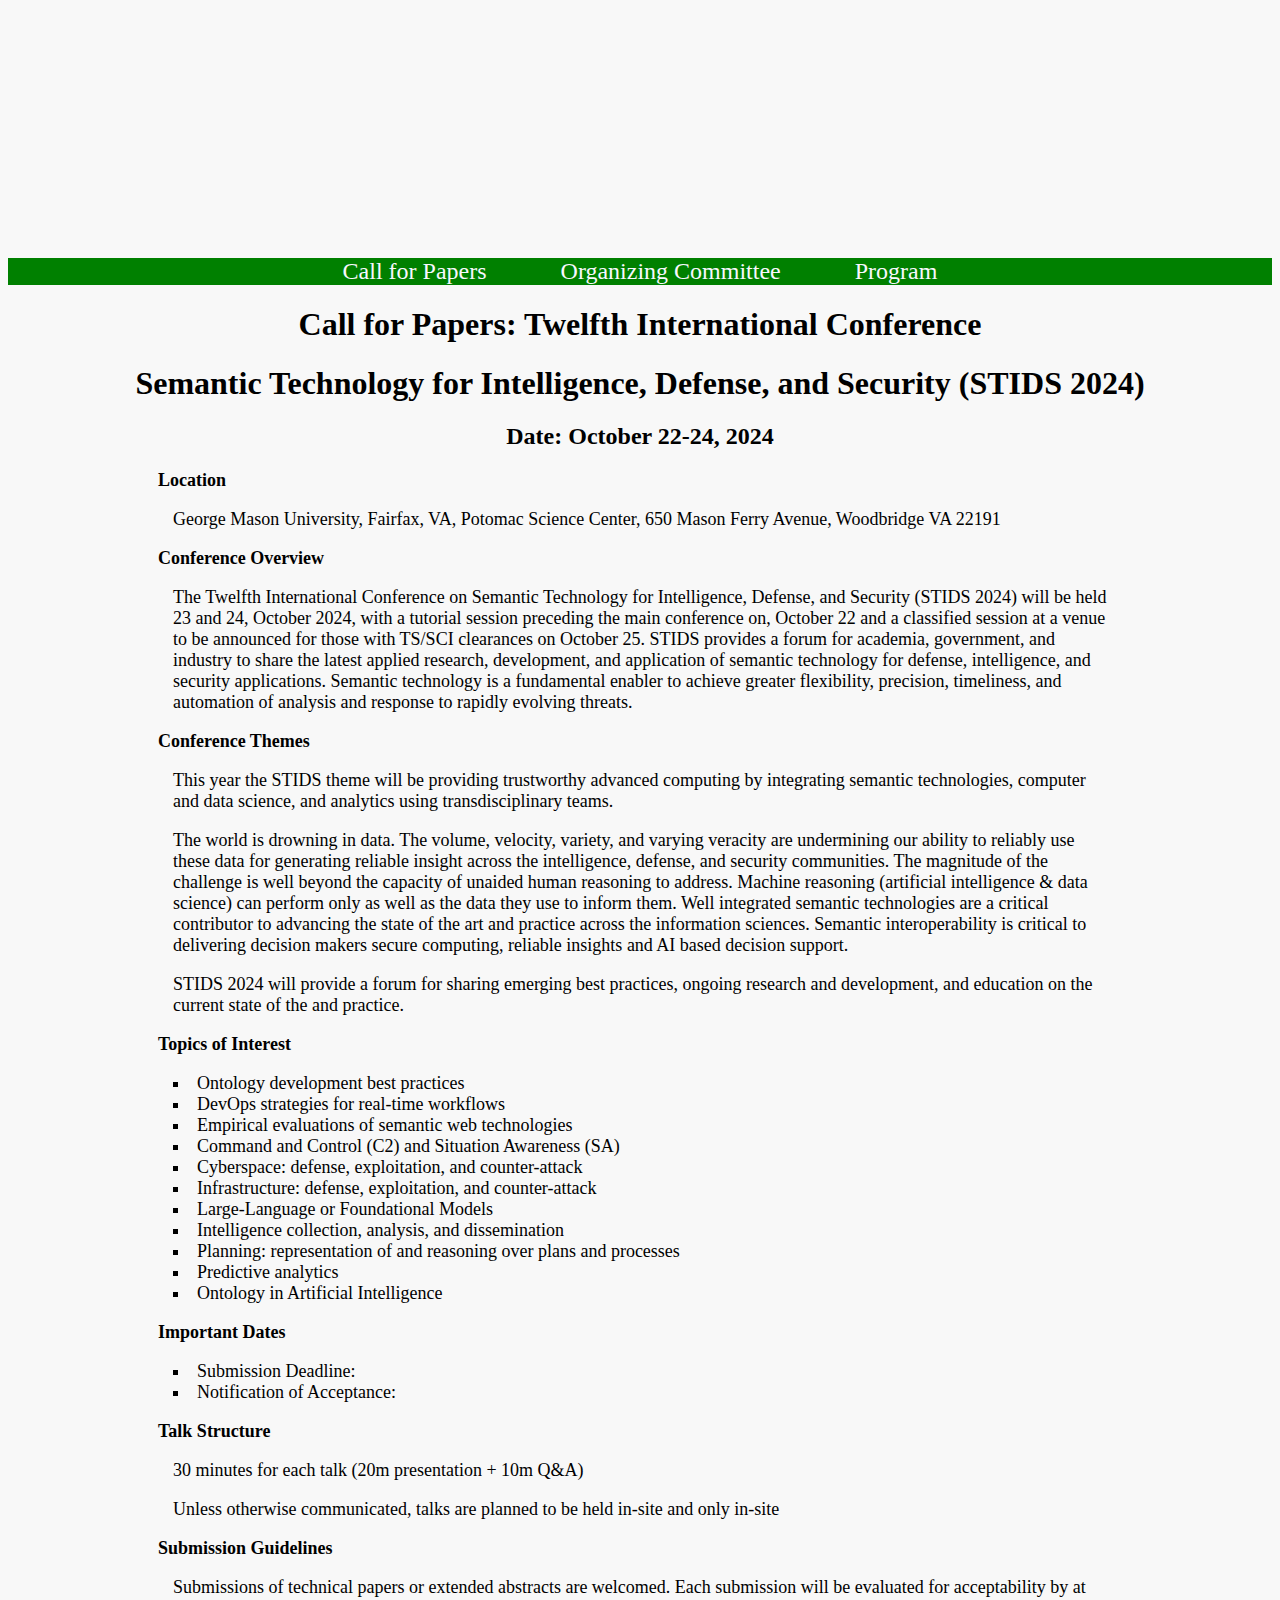
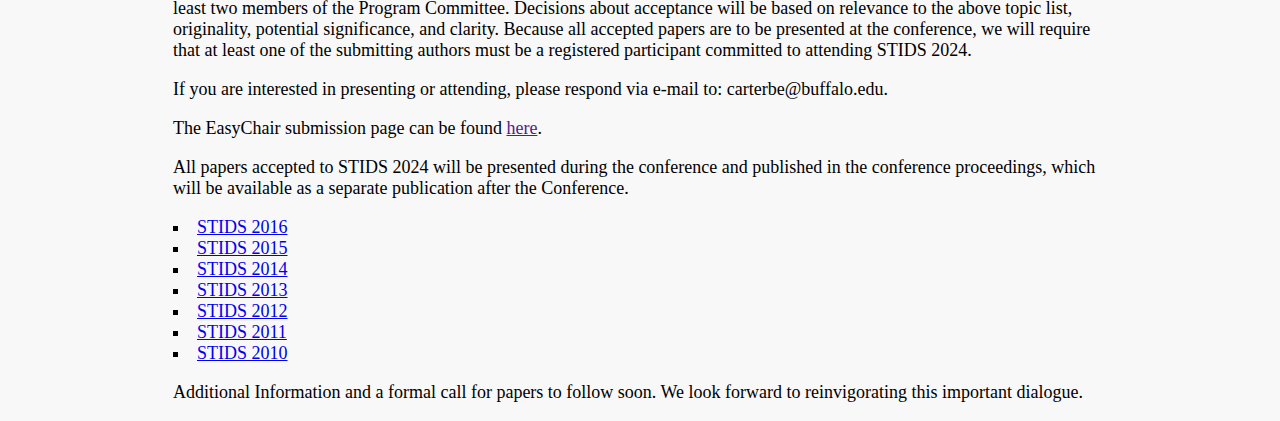
==== index.html @ 1e8efc29 "Update index.html" ====
<!DOCTYPE html>
<html>
<head>
    <title>Twelfth International Conference Semantic Technology for Intelligence, Defense, and Security (STIDS 2024)</title>
    <link rel="stylesheet" href="css.css" />
</head>
<body>
    <div class="image-container"></div> 
    <div class="navbar">
        <a href="index.html">Call for Papers</a>
        <a href="organization.html">Organizing Committee</a>
        <a href="program.html">Program</a>
    </div>
<div class="call-for-papers">
<h1>Call for Papers: Twelfth International Conference</h1>
<h1>Semantic Technology for Intelligence, Defense, and Security (STIDS 2024)</h1>
<h2>Date: October 22-24, 2024</h2>
</div>
<div class="location">
<h3>Location</h3>
    <p>George Mason University, Fairfax, VA, Potomac Science Center, 650 Mason Ferry Avenue, Woodbridge VA 22191</p>
</div>
<div class="work-shop-overview">
    <h3>Conference Overview</h3>
    <p>The Twelfth International Conference on Semantic Technology for Intelligence,
Defense, and Security (STIDS 2024) will be held 23 and 24, October 2024, with a
tutorial session preceding the main conference on, October 22 and a classified session
at a venue to be announced for those with TS/SCI clearances on October 25. STIDS
provides a forum for academia, government, and industry to share the latest applied
research, development, and application of semantic technology for defense,
intelligence, and security applications. Semantic technology is a fundamental enabler to
achieve greater flexibility, precision, timeliness, and automation of analysis and
response to rapidly evolving threats.</p>
    <h3>Conference Themes</h3>
    <p>This year the STIDS theme will be providing trustworthy advanced computing by
integrating semantic technologies, computer and data science, and analytics using
transdisciplinary teams.</p>
<p>The world is drowning in data. The volume, velocity, variety, and varying veracity are
undermining our ability to reliably use these data for generating reliable insight across
the intelligence, defense, and security communities. The magnitude of the challenge is
well beyond the capacity of unaided human reasoning to address. Machine reasoning
(artificial intelligence & data science) can perform only as well as the data they use to
inform them. Well integrated semantic technologies are a critical contributor to
advancing the state of the art and practice across the information sciences. Semantic
interoperability is critical to delivering decision makers secure computing, reliable
insights and AI based decision support.</p>
<p>STIDS 2024 will provide a forum for sharing emerging best practices, ongoing research
and development, and education on the current state of the and practice.</p>
</div>
<div class="topics-interest"> 
    <h3>Topics of Interest</h3>
    <ul>
        <li>Ontology development best practices</li>
        <li>DevOps strategies for real-time workflows</li>
        <li>Empirical evaluations of semantic web technologies</li>
        <li>Command and Control (C2) and Situation Awareness (SA)</li>
        <li>Cyberspace: defense, exploitation, and counter-attack</li>
        <li>Infrastructure: defense, exploitation, and counter-attack</li>
        <li>Large-Language or Foundational Models</li>
        <li>Intelligence collection, analysis, and dissemination</li>
        <li>Planning: representation of and reasoning over plans and processes</li>
        <li>Predictive analytics</li>
        <li>Ontology in Artificial Intelligence</li>
    </ul>
</div>
<div class="important-dates">
    <h3>Important Dates</h3>
    <ul>
        <li>Submission Deadline:</li>
        <li>Notification of Acceptance:</li>
    </ul>
</div>
<div class="talk-structure">
    <h3>Talk Structure</h3>
    <p>30 minutes for each talk (20m presentation + 10m Q&A)</p>
    <p>Unless otherwise communicated, talks are planned to be held in-site and only in-site</p>
</div>
<div class="submission-guidelines">
    <h3>Submission Guidelines</h3>
    <p>Submissions of technical papers or extended abstracts are welcomed. Each submission
will be evaluated for acceptability by at least two members of the Program Committee.
Decisions about acceptance will be based on relevance to the above topic list,
originality, potential significance, and clarity. Because all accepted papers are to be
presented at the conference, we will require that at least one of the submitting authors
must be a registered participant committed to attending STIDS 2024.</p>

<p>If you are interested in presenting or attending, please respond via e-mail to: carterbe@buffalo.edu.</p>
    <p>The EasyChair submission page can be found <a href="">here</a>.</p>
    <p>All papers accepted to STIDS 2024 will be presented during the conference and published in the conference proceedings, which will be available as a separate publication after the Conference.</p>
    <ul>
        <li> <a href="https://stids.c4i.gmu.edu/">STIDS 2016</a></li>
        <li> <a href="https://stids.c4i.gmu.edu/STIDS2015/index2015.php">STIDS 2015</a></li>
        <li> <a href="https://stids.c4i.gmu.edu/STIDS2014/index2014.php">STIDS 2014</a></li>
        <li> <a href="https://stids.c4i.gmu.edu/STIDS2013/index2013.php">STIDS 2013</a></li>
        <li> <a href="https://stids.c4i.gmu.edu/STIDS2012/index2012.php">STIDS 2012</a></li>
        <li> <a href="https://stids.c4i.gmu.edu/STIDS2011/index2011.php">STIDS 2011</a></li>
        <li> <a href="https://stids.c4i.gmu.edu/STIDS2010/index2010.php">STIDS 2010</a></li>
    </ul>
    </p>
</div>
    <p>Additional Information and a formal call for papers to follow soon. We look forward to reinvigorating this important dialogue.</p>
</body>
</html>
---- css.css ----
body {
    background-color: #f8f8f8; 
    font-family: 'Garamond', serif;
}
.header {
    text-align: center;
    padding: 10px ;
    margin: 10px;
    z-index: 99;
    position: sticky;
    top: 0;
}
.image-container {
    width: 100%;
    height: 250px;
    background: url('https://github.com/CarterBeauBenson/STIDS/blob/main/image/header.png?raw=true') no-repeat center center;
    background-size: cover;
    position: relative; 
    z-index: 1; 
}
.organizer img {
        width: 200px;
        height: 200px;
        border-radius: 50%;
        display: block;
        margin-left: auto;
        margin-right: auto;
}
.main-content {
    position: relative;
    z-index: 2; 
    background-color: white; 
}
.navbar {
    text-align: center;
    background-color: #008000; 
}
.navbar a {
    margin: 0 15px;
    padding: 20px;
    
    text-decoration: none;
    color: #F8F8FF;
    font-size: 24px; 
}
p, ul {
    font-size: 18px; 
    padding: 0 165px;
}
li {
    padding: 0px ;
}
h1, h2 {
    text-align: center; 
}
h3 {
    font-size: 18px; 
    padding: 0 150px;   
}
ul {
    list-style-type: square; 
    list-style-position: inside ;
}
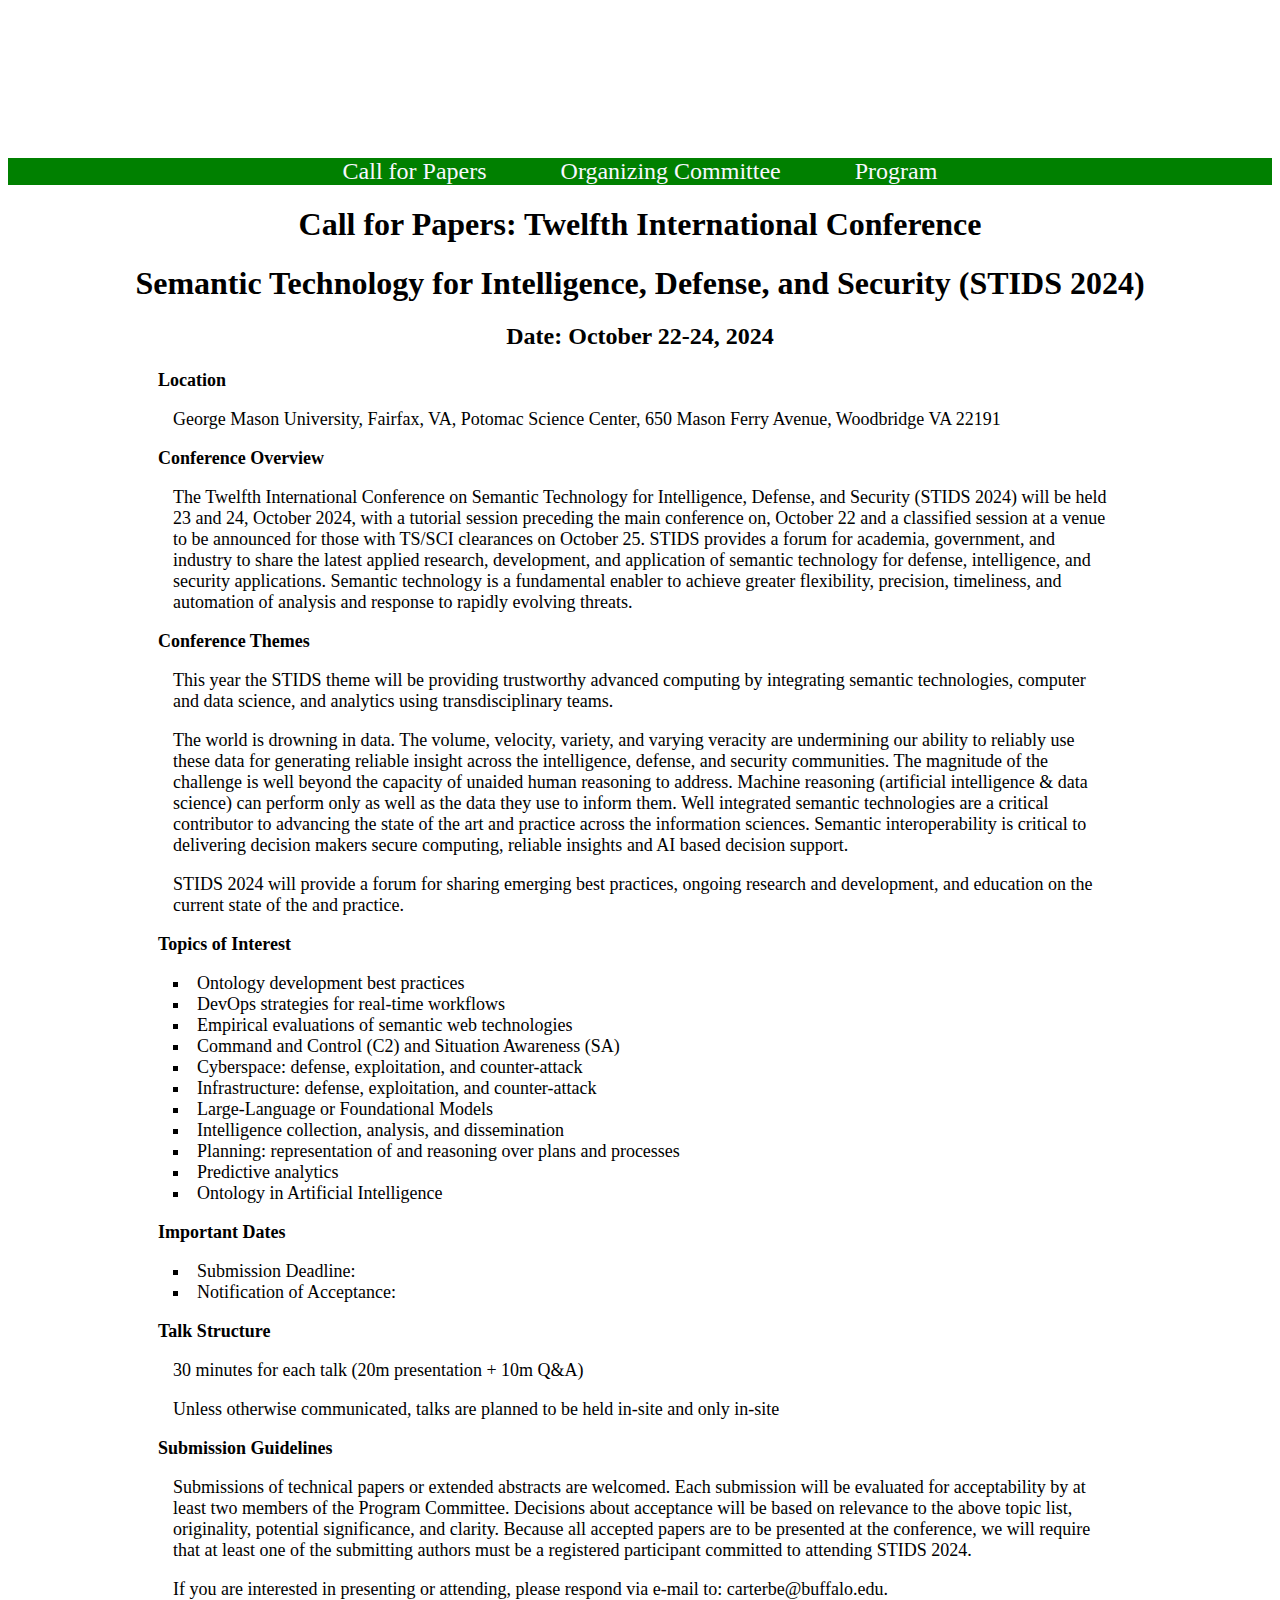
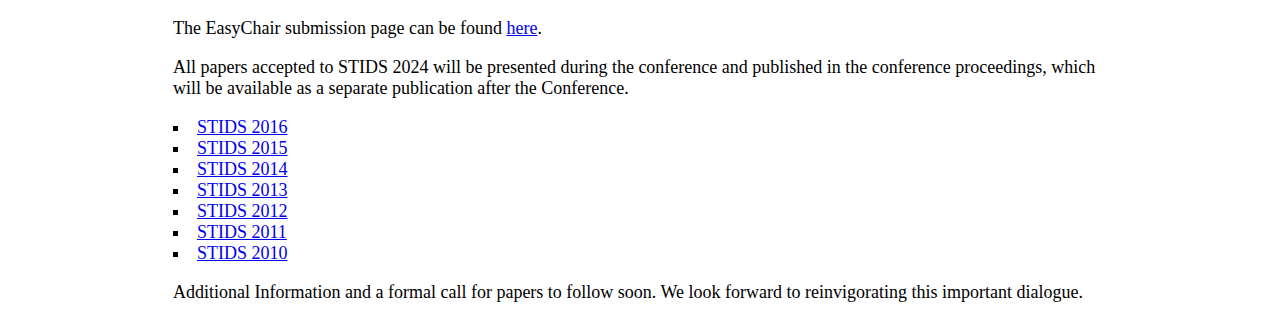
==== commit 66d94dd1: "Update index.html" ====
--- a/index.html
+++ b/index.html
@@ -85,7 +85,7 @@
 must be a registered participant committed to attending STIDS 2024.</p>
 
 <p>If you are interested in presenting or attending, please respond via e-mail to: carterbe@buffalo.edu.</p>
-    <p>The EasyChair submission page can be found <a href="">here</a>.</p>
+    <p>The EasyChair submission page can be found <a href="https://easychair.org/conferences/submission_new?a=32344226#{fr:JIcXS8HKUQtk}">here</a>.</p>
     <p>All papers accepted to STIDS 2024 will be presented during the conference and published in the conference proceedings, which will be available as a separate publication after the Conference.</p>
     <ul>
         <li> <a href="https://stids.c4i.gmu.edu/">STIDS 2016</a></li>
--- a/css.css
+++ b/css.css
@@ -1,5 +1,5 @@
 body {
-    background-color: #f8f8f8; 
+    background-color: #FFFFFF; 
     font-family: 'Garamond', serif;
 }
 .header {
@@ -12,9 +12,9 @@
 }
 .image-container {
     width: 100%;
-    height: 250px;
+    height: 150px;
     background: url('https://github.com/CarterBeauBenson/STIDS/blob/main/image/header.png?raw=true') no-repeat center center;
-    background-size: cover;
+    background-size: contain; /* Updated this line */
     position: relative; 
     z-index: 1; 
 }
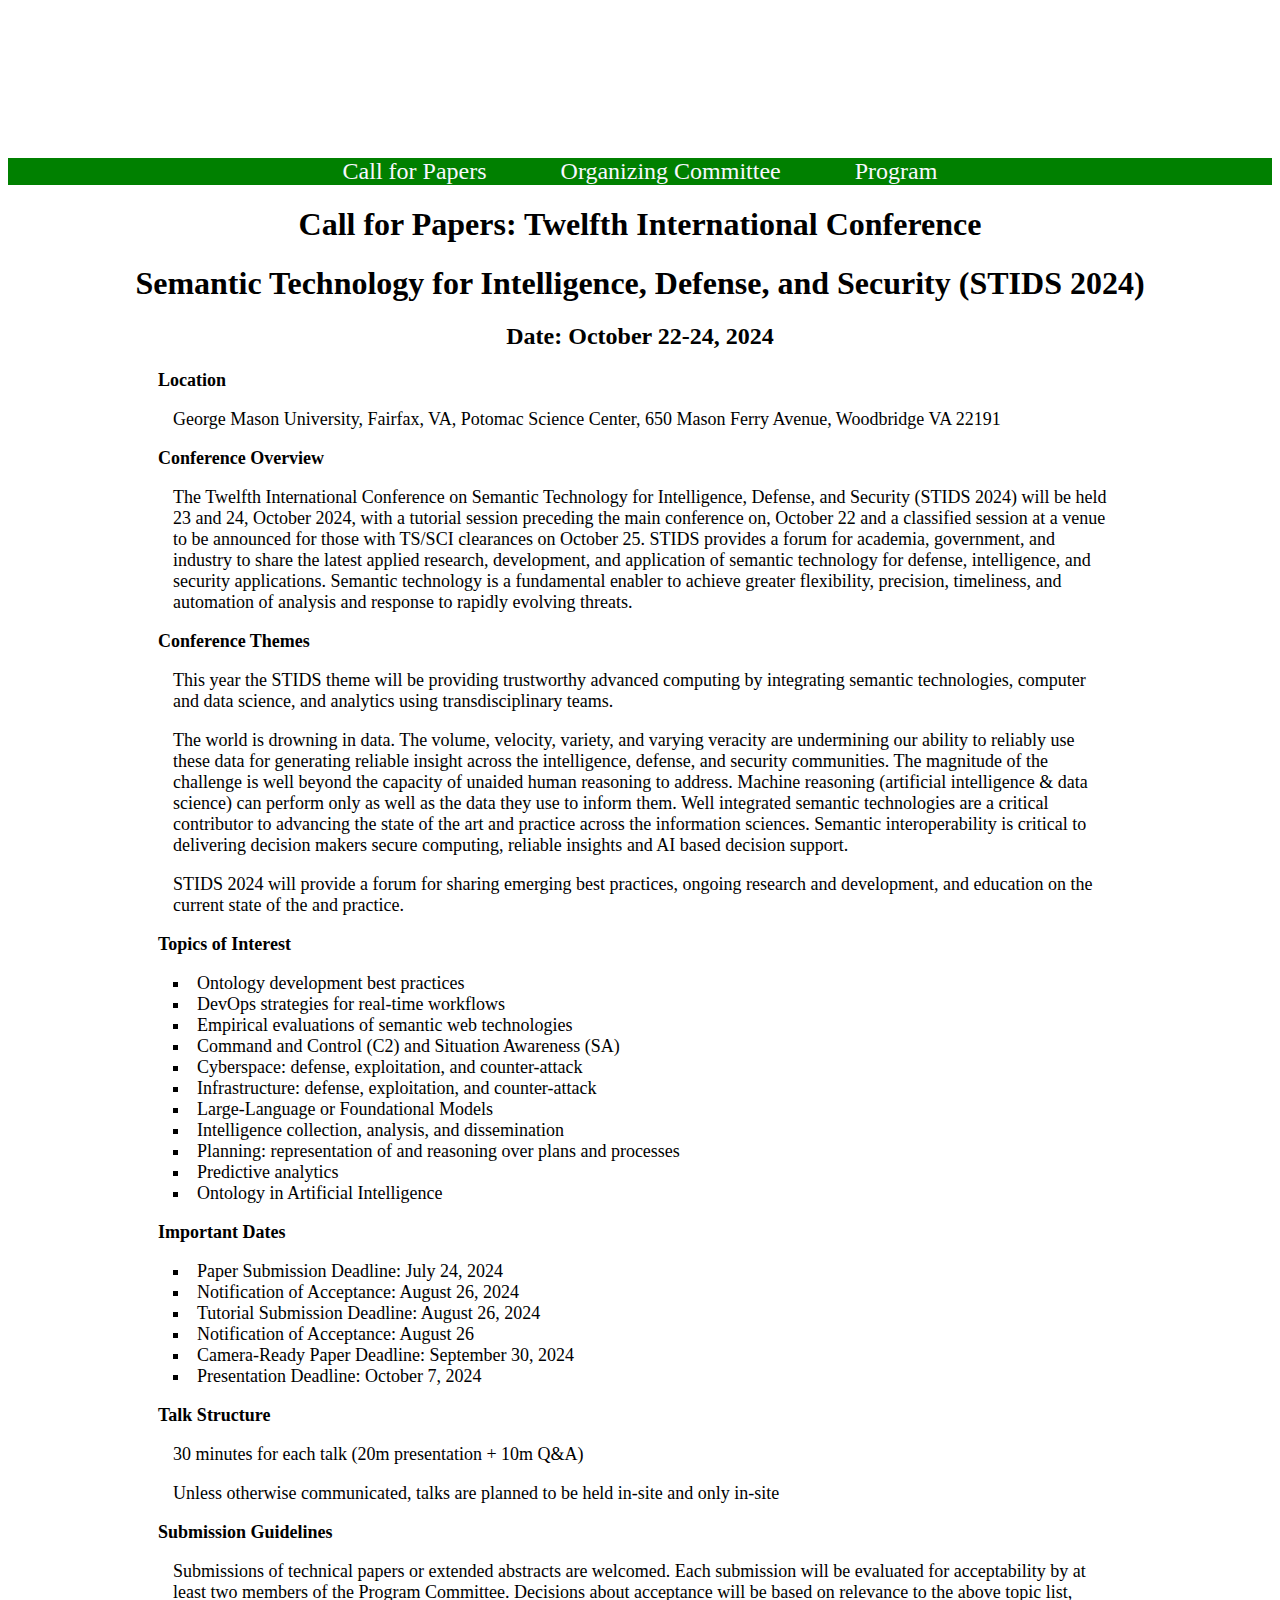
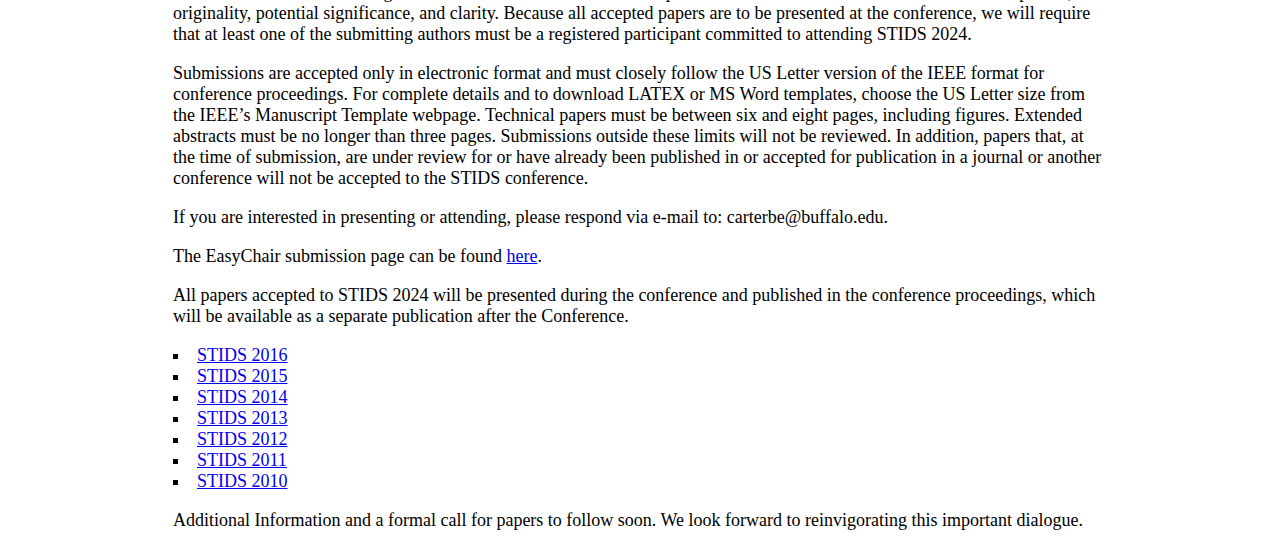
==== commit eaebf138: "Update index.html" ====
--- a/index.html
+++ b/index.html
@@ -66,8 +66,12 @@
 <div class="important-dates">
     <h3>Important Dates</h3>
     <ul>
-        <li>Submission Deadline:</li>
-        <li>Notification of Acceptance:</li>
+        <li>Paper Submission Deadline: July 24, 2024</li>
+        <li>Notification of Acceptance: August 26, 2024</li>
+        <li>Tutorial Submission Deadline: August 26, 2024</li>
+        <li>Notification of Acceptance: August 26</li>
+        <li>Camera-Ready Paper Deadline: September 30, 2024</li>
+        <li>Presentation Deadline: October 7, 2024</li>
     </ul>
 </div>
 <div class="talk-structure">
@@ -83,6 +87,8 @@
 originality, potential significance, and clarity. Because all accepted papers are to be
 presented at the conference, we will require that at least one of the submitting authors
 must be a registered participant committed to attending STIDS 2024.</p>
+
+<p>Submissions are accepted only in electronic format and must closely follow the US Letter version of the IEEE format for conference proceedings. For complete details and to download LATEX or MS Word templates, choose the US Letter size from the IEEE’s Manuscript Template webpage. Technical papers must be between six and eight pages, including figures. Extended abstracts must be no longer than three pages. Submissions outside these limits will not be reviewed. In addition, papers that, at the time of submission, are under review for or have already been published in or accepted for publication in a journal or another conference will not be accepted to the STIDS conference.</p>
 
 <p>If you are interested in presenting or attending, please respond via e-mail to: carterbe@buffalo.edu.</p>
     <p>The EasyChair submission page can be found <a href="https://easychair.org/conferences/submission_new?a=32344226#{fr:JIcXS8HKUQtk}">here</a>.</p>
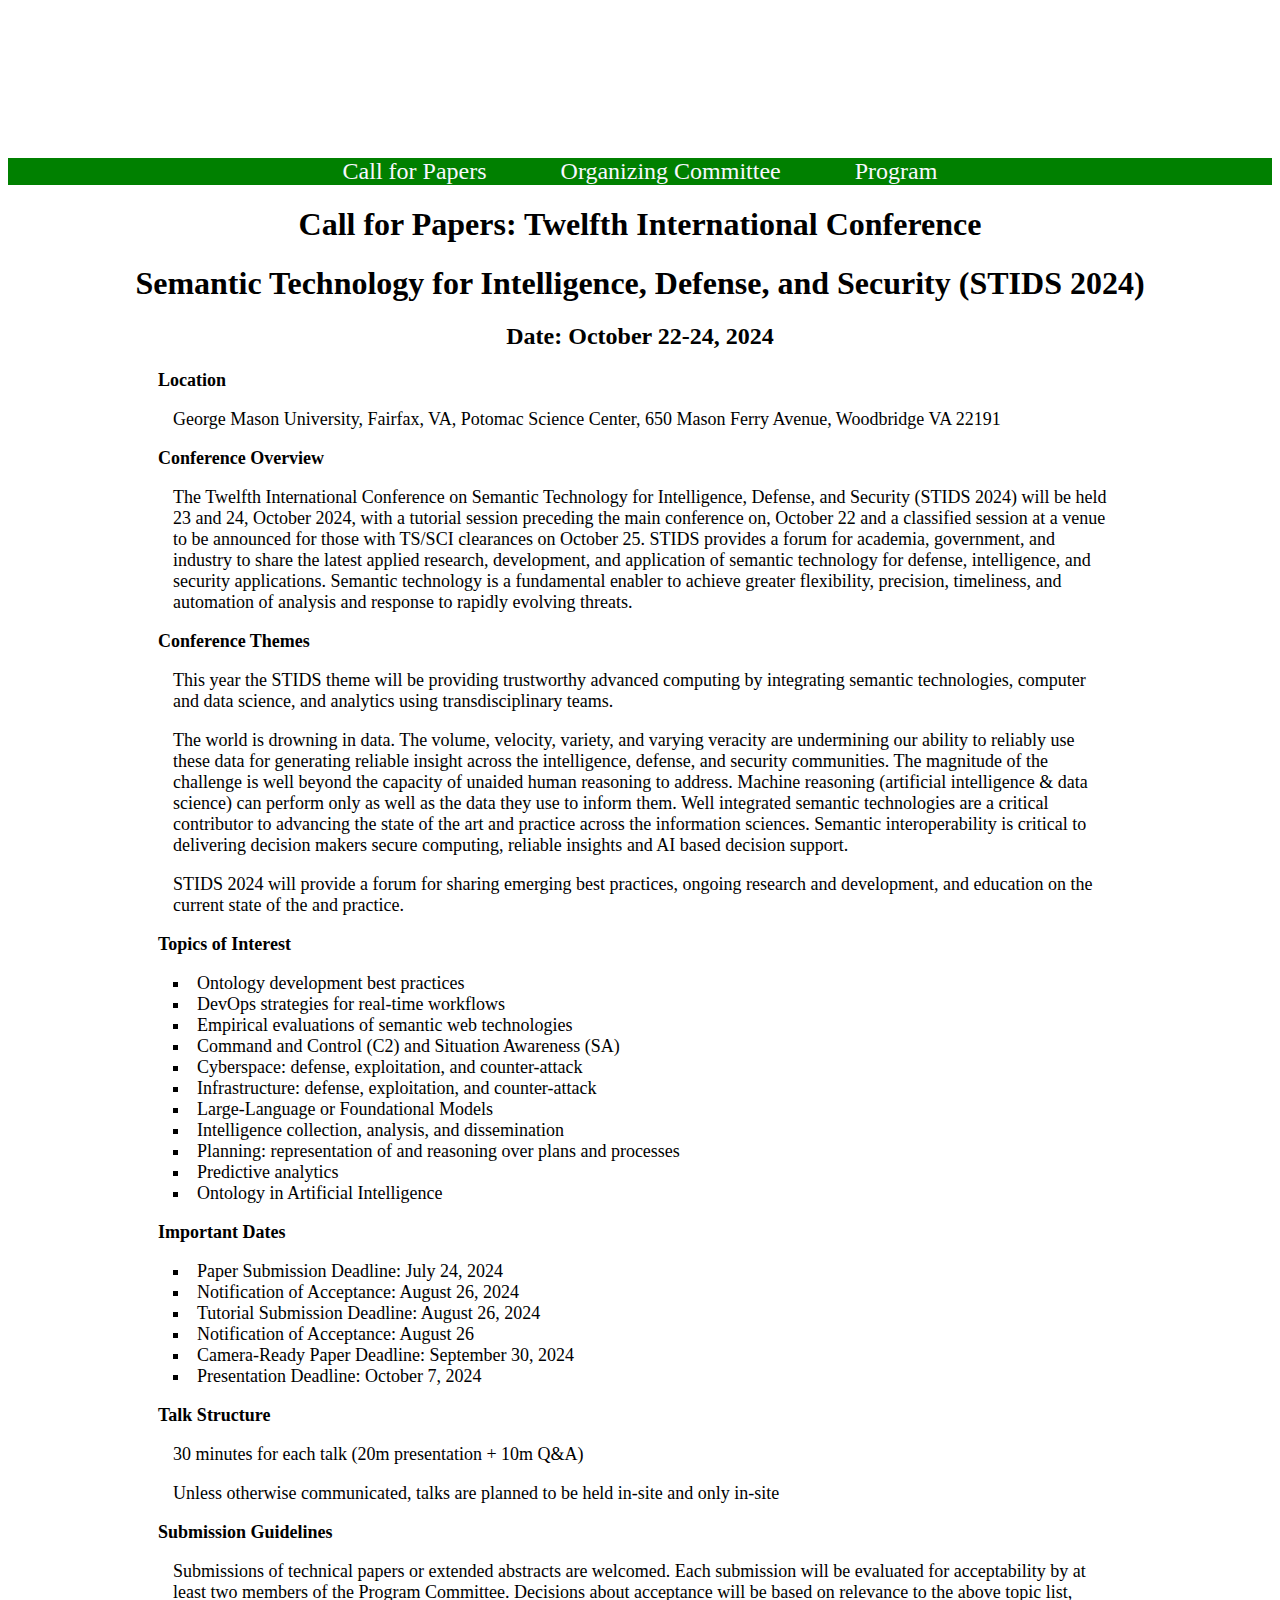
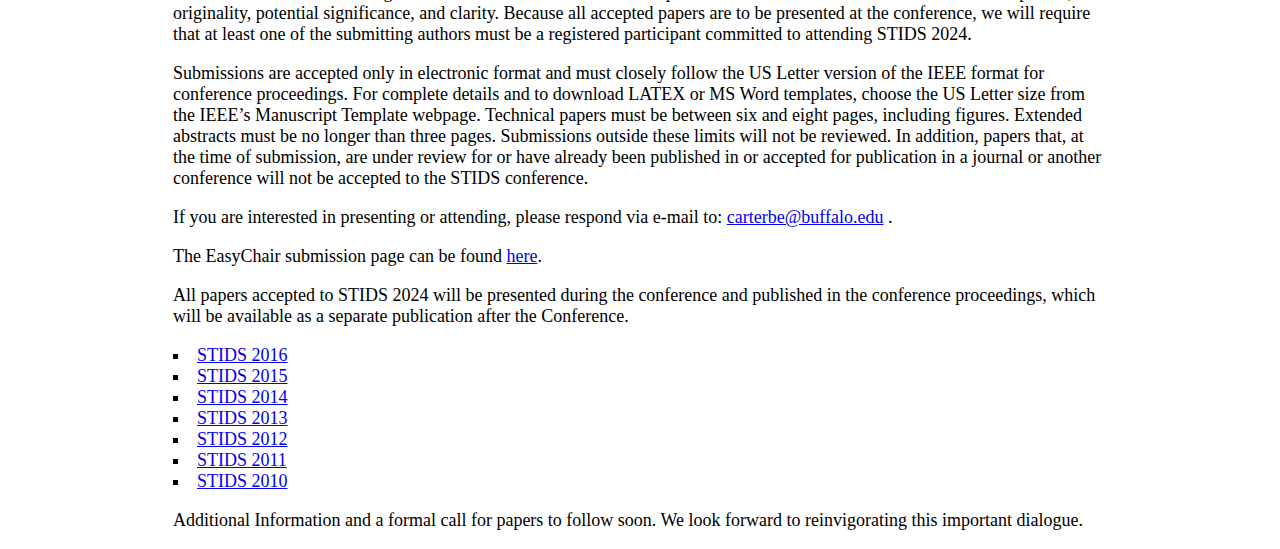
==== commit fd891d84: "Update index.html" ====
--- a/index.html
+++ b/index.html
@@ -90,7 +90,8 @@
 
 <p>Submissions are accepted only in electronic format and must closely follow the US Letter version of the IEEE format for conference proceedings. For complete details and to download LATEX or MS Word templates, choose the US Letter size from the IEEE’s Manuscript Template webpage. Technical papers must be between six and eight pages, including figures. Extended abstracts must be no longer than three pages. Submissions outside these limits will not be reviewed. In addition, papers that, at the time of submission, are under review for or have already been published in or accepted for publication in a journal or another conference will not be accepted to the STIDS conference.</p>
 
-<p>If you are interested in presenting or attending, please respond via e-mail to: carterbe@buffalo.edu.</p>
+<p>If you are interested in presenting or attending, please respond via e-mail to: <a href="mailto:carterbe@buffalo.edu">carterbe@buffalo.edu</a>
+.</p>
     <p>The EasyChair submission page can be found <a href="https://easychair.org/conferences/submission_new?a=32344226#{fr:JIcXS8HKUQtk}">here</a>.</p>
     <p>All papers accepted to STIDS 2024 will be presented during the conference and published in the conference proceedings, which will be available as a separate publication after the Conference.</p>
     <ul>
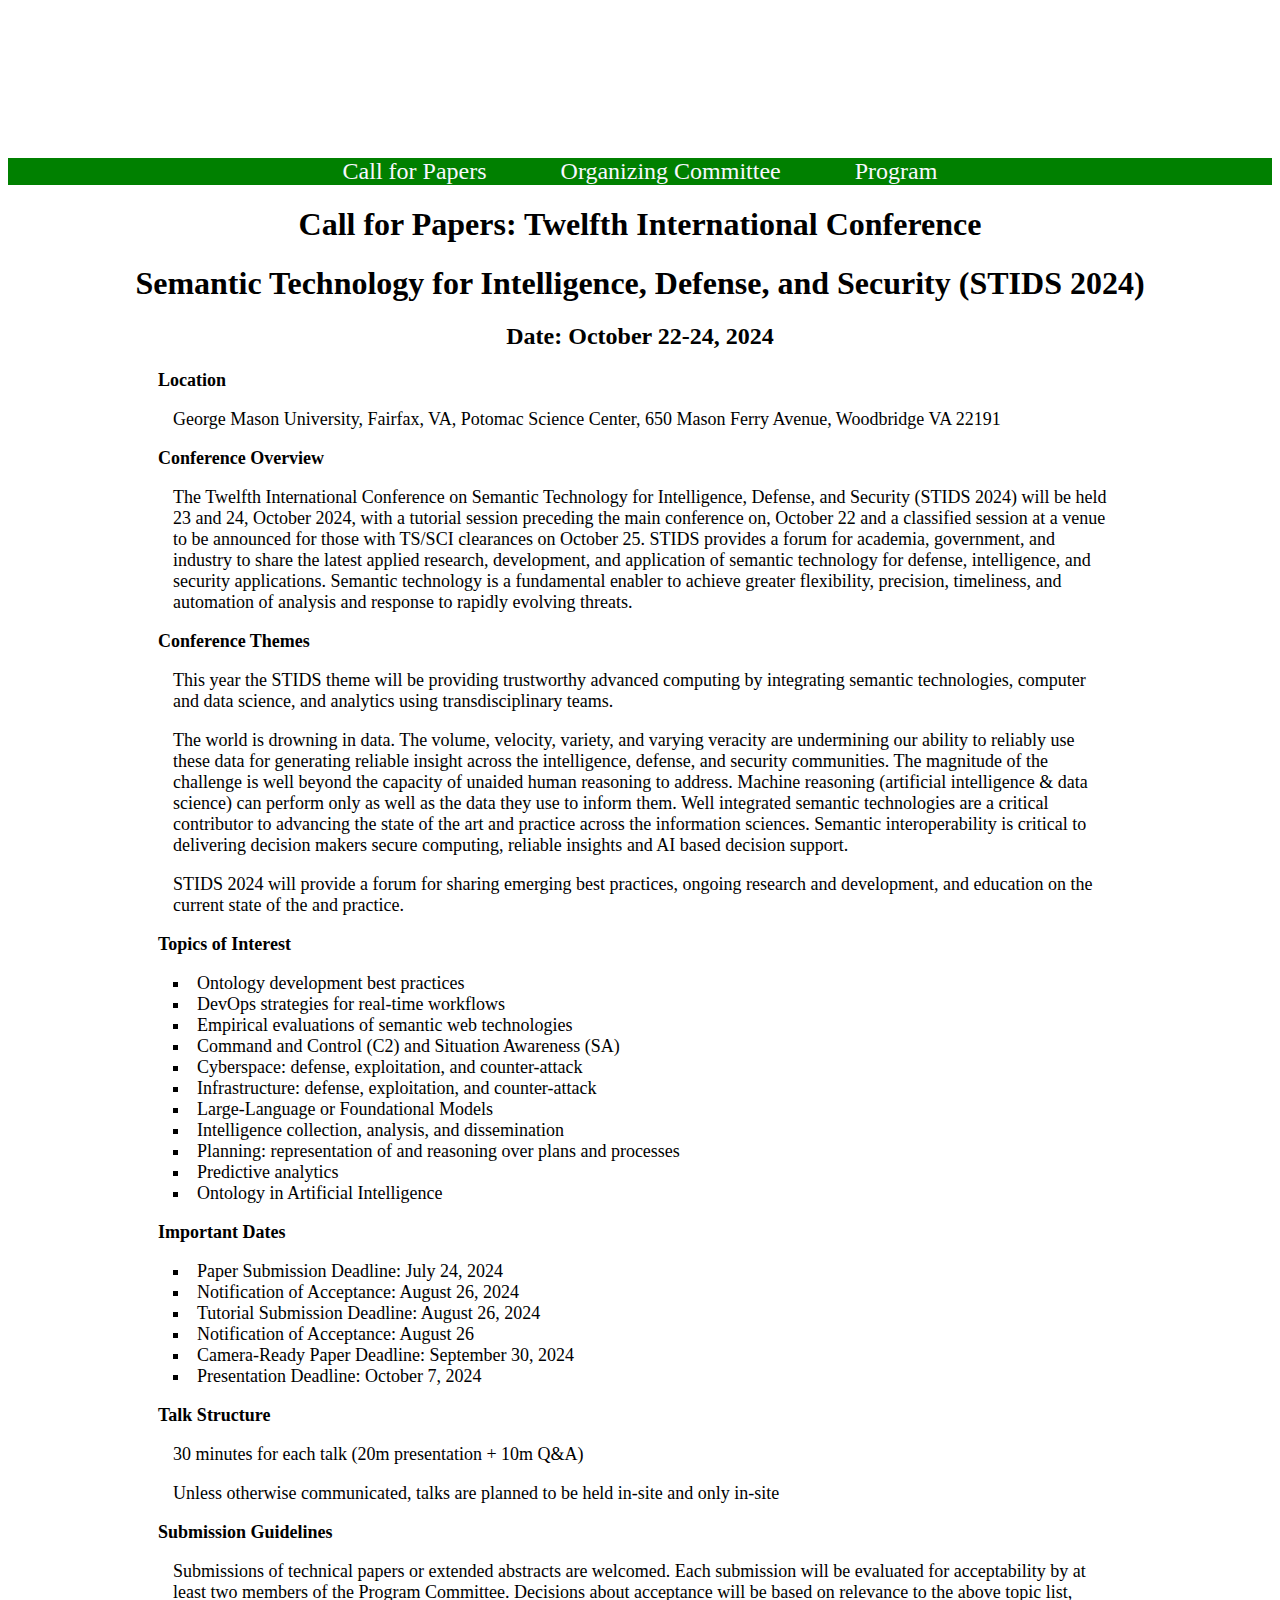
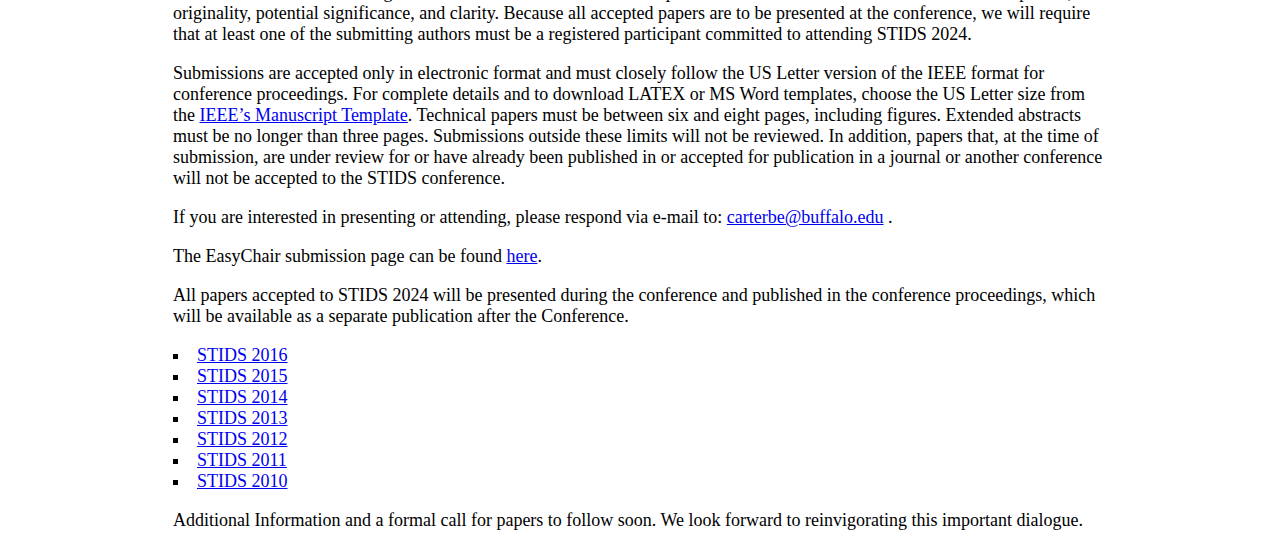
==== commit 69d9eff5: "Update index.html" ====
--- a/index.html
+++ b/index.html
@@ -22,30 +22,13 @@
 </div>
 <div class="work-shop-overview">
     <h3>Conference Overview</h3>
-    <p>The Twelfth International Conference on Semantic Technology for Intelligence,
-Defense, and Security (STIDS 2024) will be held 23 and 24, October 2024, with a
-tutorial session preceding the main conference on, October 22 and a classified session
-at a venue to be announced for those with TS/SCI clearances on October 25. STIDS
-provides a forum for academia, government, and industry to share the latest applied
-research, development, and application of semantic technology for defense,
-intelligence, and security applications. Semantic technology is a fundamental enabler to
-achieve greater flexibility, precision, timeliness, and automation of analysis and
-response to rapidly evolving threats.</p>
+    <p>The Twelfth International Conference on Semantic Technology for Intelligence, Defense, and Security (STIDS 2024) will be held 23 and 24, October 2024, with a tutorial session preceding the main conference on, October 22 and a classified session at a venue to be announced for those with TS/SCI clearances on October 25. STIDS provides a forum for academia, government, and industry to share the latest applied research, development, and application of semantic technology for defense, intelligence, and security applications. Semantic technology is a fundamental enabler to achieve greater flexibility, precision, timeliness, and automation of analysis and response to rapidly evolving threats.</p>
     <h3>Conference Themes</h3>
     <p>This year the STIDS theme will be providing trustworthy advanced computing by
 integrating semantic technologies, computer and data science, and analytics using
 transdisciplinary teams.</p>
-<p>The world is drowning in data. The volume, velocity, variety, and varying veracity are
-undermining our ability to reliably use these data for generating reliable insight across
-the intelligence, defense, and security communities. The magnitude of the challenge is
-well beyond the capacity of unaided human reasoning to address. Machine reasoning
-(artificial intelligence & data science) can perform only as well as the data they use to
-inform them. Well integrated semantic technologies are a critical contributor to
-advancing the state of the art and practice across the information sciences. Semantic
-interoperability is critical to delivering decision makers secure computing, reliable
-insights and AI based decision support.</p>
-<p>STIDS 2024 will provide a forum for sharing emerging best practices, ongoing research
-and development, and education on the current state of the and practice.</p>
+<p>The world is drowning in data. The volume, velocity, variety, and varying veracity are undermining our ability to reliably use these data for generating reliable insight across the intelligence, defense, and security communities. The magnitude of the challenge is well beyond the capacity of unaided human reasoning to address. Machine reasoning (artificial intelligence & data science) can perform only as well as the data they use to inform them. Well integrated semantic technologies are a critical contributor to advancing the state of the art and practice across the information sciences. Semantic interoperability is critical to delivering decision makers secure computing, reliable insights and AI based decision support.</p>
+<p>STIDS 2024 will provide a forum for sharing emerging best practices, ongoing research and development, and education on the current state of the and practice.</p>
 </div>
 <div class="topics-interest"> 
     <h3>Topics of Interest</h3>
@@ -81,14 +64,9 @@
 </div>
 <div class="submission-guidelines">
     <h3>Submission Guidelines</h3>
-    <p>Submissions of technical papers or extended abstracts are welcomed. Each submission
-will be evaluated for acceptability by at least two members of the Program Committee.
-Decisions about acceptance will be based on relevance to the above topic list,
-originality, potential significance, and clarity. Because all accepted papers are to be
-presented at the conference, we will require that at least one of the submitting authors
-must be a registered participant committed to attending STIDS 2024.</p>
+    <p>Submissions of technical papers or extended abstracts are welcomed. Each submission will be evaluated for acceptability by at least two members of the Program Committee. Decisions about acceptance will be based on relevance to the above topic list, originality, potential significance, and clarity. Because all accepted papers are to be presented at the conference, we will require that at least one of the submitting authors must be a registered participant committed to attending STIDS 2024.</p>
 
-<p>Submissions are accepted only in electronic format and must closely follow the US Letter version of the IEEE format for conference proceedings. For complete details and to download LATEX or MS Word templates, choose the US Letter size from the IEEE’s Manuscript Template webpage. Technical papers must be between six and eight pages, including figures. Extended abstracts must be no longer than three pages. Submissions outside these limits will not be reviewed. In addition, papers that, at the time of submission, are under review for or have already been published in or accepted for publication in a journal or another conference will not be accepted to the STIDS conference.</p>
+<p>Submissions are accepted only in electronic format and must closely follow the US Letter version of the IEEE format for conference proceedings. For complete details and to download LATEX or MS Word templates, choose the US Letter size from the <a href="https://www.ieee.org/conferences/publishing/templates.html">IEEE’s Manuscript Template</a>. Technical papers must be between six and eight pages, including figures. Extended abstracts must be no longer than three pages. Submissions outside these limits will not be reviewed. In addition, papers that, at the time of submission, are under review for or have already been published in or accepted for publication in a journal or another conference will not be accepted to the STIDS conference.</p>
 
 <p>If you are interested in presenting or attending, please respond via e-mail to: <a href="mailto:carterbe@buffalo.edu">carterbe@buffalo.edu</a>
 .</p>
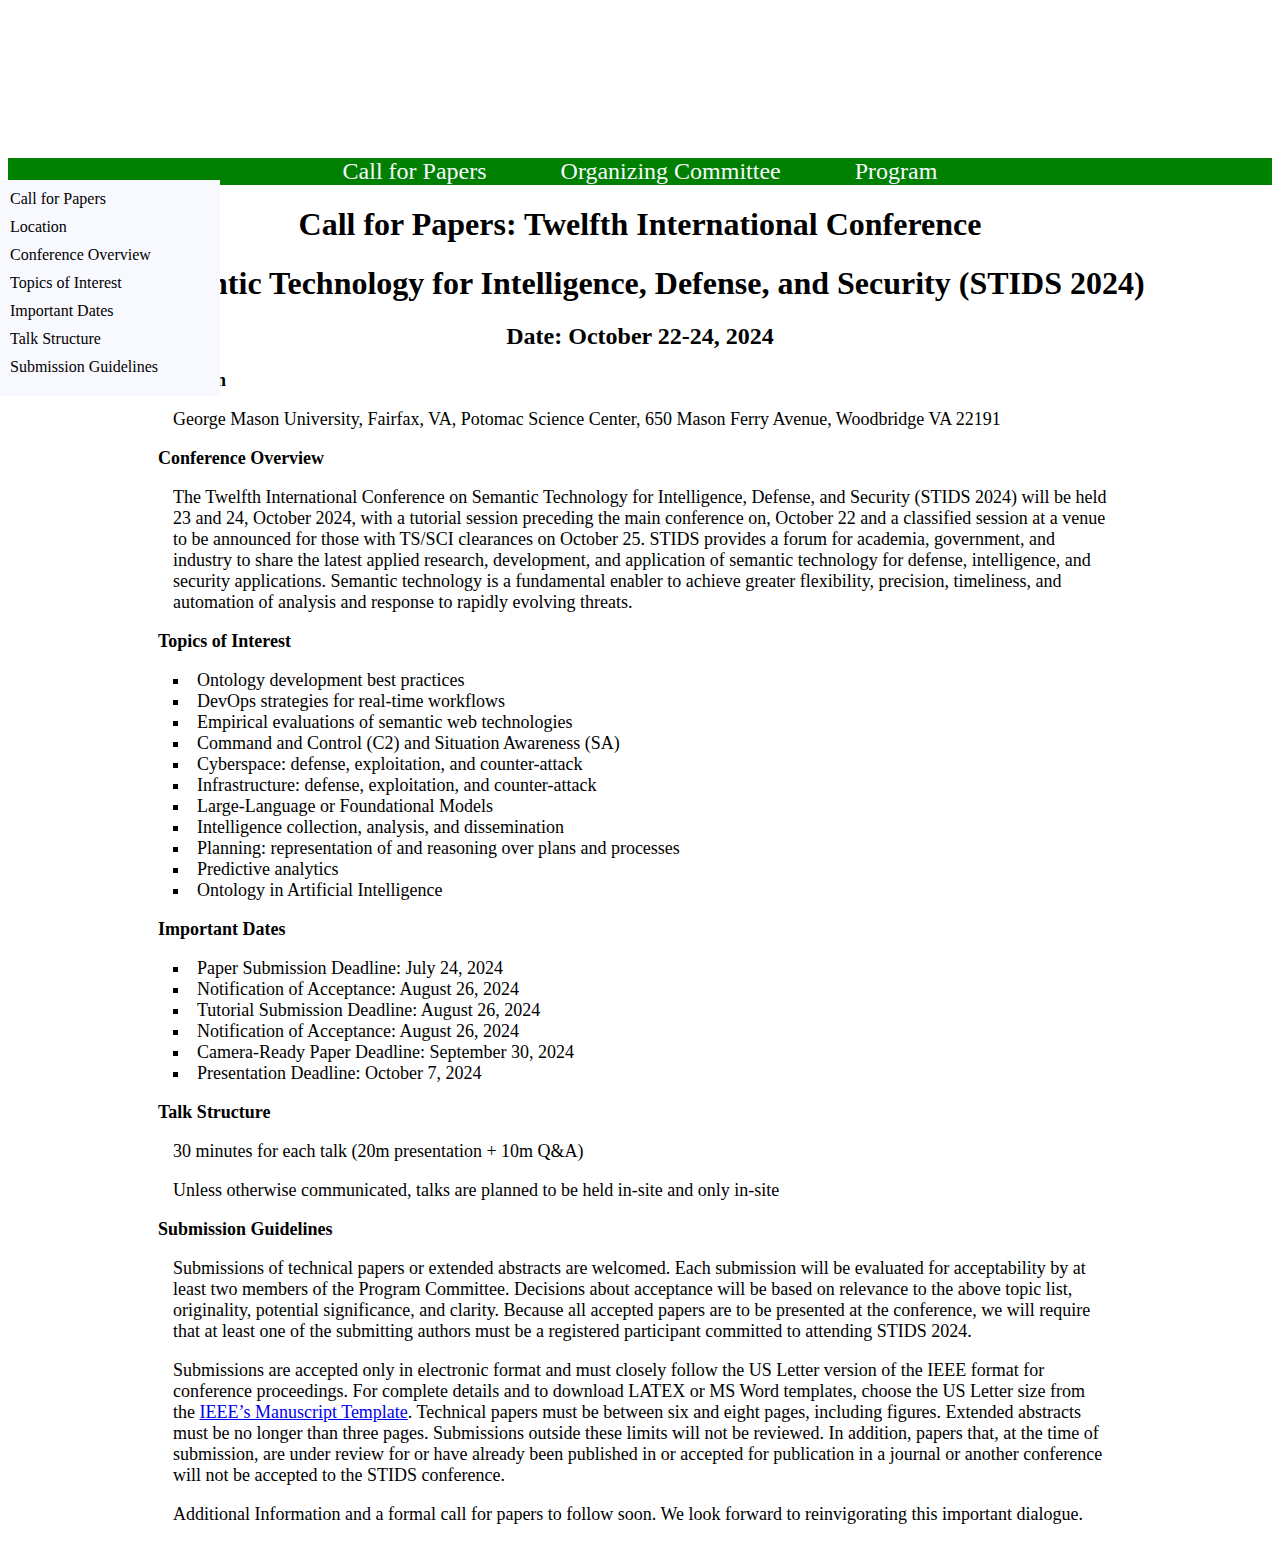
==== commit 794416ed: "Update index.html" ====
--- a/index.html
+++ b/index.html
@@ -1,88 +1,75 @@
-    <!DOCTYPE html>
+ <!DOCTYPE html>
 <html>
 <head>
     <title>Twelfth International Conference Semantic Technology for Intelligence, Defense, and Security (STIDS 2024)</title>
     <link rel="stylesheet" href="css.css" />
 </head>
 <body>
+    <div class="sidebar" id="sidebar-index">
+        <a href="#call-for-papers">Call for Papers</a>
+        <a href="#location">Location</a>
+        <a href="#conference-overview">Conference Overview</a>
+        <a href="#topics-of-interest">Topics of Interest</a>
+        <a href="#important-dates">Important Dates</a>
+        <a href="#talk-structure">Talk Structure</a>
+        <a href="#submission-guidelines">Submission Guidelines</a>
+    </div>
     <div class="image-container"></div> 
     <div class="navbar">
         <a href="index.html">Call for Papers</a>
         <a href="organization.html">Organizing Committee</a>
         <a href="program.html">Program</a>
     </div>
-<div class="call-for-papers">
-<h1>Call for Papers: Twelfth International Conference</h1>
-<h1>Semantic Technology for Intelligence, Defense, and Security (STIDS 2024)</h1>
-<h2>Date: October 22-24, 2024</h2>
-</div>
-<div class="location">
-<h3>Location</h3>
-    <p>George Mason University, Fairfax, VA, Potomac Science Center, 650 Mason Ferry Avenue, Woodbridge VA 22191</p>
-</div>
-<div class="work-shop-overview">
-    <h3>Conference Overview</h3>
-    <p>The Twelfth International Conference on Semantic Technology for Intelligence, Defense, and Security (STIDS 2024) will be held 23 and 24, October 2024, with a tutorial session preceding the main conference on, October 22 and a classified session at a venue to be announced for those with TS/SCI clearances on October 25. STIDS provides a forum for academia, government, and industry to share the latest applied research, development, and application of semantic technology for defense, intelligence, and security applications. Semantic technology is a fundamental enabler to achieve greater flexibility, precision, timeliness, and automation of analysis and response to rapidly evolving threats.</p>
-    <h3>Conference Themes</h3>
-    <p>This year the STIDS theme will be providing trustworthy advanced computing by
-integrating semantic technologies, computer and data science, and analytics using
-transdisciplinary teams.</p>
-<p>The world is drowning in data. The volume, velocity, variety, and varying veracity are undermining our ability to reliably use these data for generating reliable insight across the intelligence, defense, and security communities. The magnitude of the challenge is well beyond the capacity of unaided human reasoning to address. Machine reasoning (artificial intelligence & data science) can perform only as well as the data they use to inform them. Well integrated semantic technologies are a critical contributor to advancing the state of the art and practice across the information sciences. Semantic interoperability is critical to delivering decision makers secure computing, reliable insights and AI based decision support.</p>
-<p>STIDS 2024 will provide a forum for sharing emerging best practices, ongoing research and development, and education on the current state of the and practice.</p>
-</div>
-<div class="topics-interest"> 
-    <h3>Topics of Interest</h3>
-    <ul>
-        <li>Ontology development best practices</li>
-        <li>DevOps strategies for real-time workflows</li>
-        <li>Empirical evaluations of semantic web technologies</li>
-        <li>Command and Control (C2) and Situation Awareness (SA)</li>
-        <li>Cyberspace: defense, exploitation, and counter-attack</li>
-        <li>Infrastructure: defense, exploitation, and counter-attack</li>
-        <li>Large-Language or Foundational Models</li>
-        <li>Intelligence collection, analysis, and dissemination</li>
-        <li>Planning: representation of and reasoning over plans and processes</li>
-        <li>Predictive analytics</li>
-        <li>Ontology in Artificial Intelligence</li>
-    </ul>
-</div>
-<div class="important-dates">
-    <h3>Important Dates</h3>
-    <ul>
-        <li>Paper Submission Deadline: July 24, 2024</li>
-        <li>Notification of Acceptance: August 26, 2024</li>
-        <li>Tutorial Submission Deadline: August 26, 2024</li>
-        <li>Notification of Acceptance: August 26</li>
-        <li>Camera-Ready Paper Deadline: September 30, 2024</li>
-        <li>Presentation Deadline: October 7, 2024</li>
-    </ul>
-</div>
-<div class="talk-structure">
-    <h3>Talk Structure</h3>
-    <p>30 minutes for each talk (20m presentation + 10m Q&A)</p>
-    <p>Unless otherwise communicated, talks are planned to be held in-site and only in-site</p>
-</div>
-<div class="submission-guidelines">
-    <h3>Submission Guidelines</h3>
-    <p>Submissions of technical papers or extended abstracts are welcomed. Each submission will be evaluated for acceptability by at least two members of the Program Committee. Decisions about acceptance will be based on relevance to the above topic list, originality, potential significance, and clarity. Because all accepted papers are to be presented at the conference, we will require that at least one of the submitting authors must be a registered participant committed to attending STIDS 2024.</p>
-
-<p>Submissions are accepted only in electronic format and must closely follow the US Letter version of the IEEE format for conference proceedings. For complete details and to download LATEX or MS Word templates, choose the US Letter size from the <a href="https://www.ieee.org/conferences/publishing/templates.html">IEEE’s Manuscript Template</a>. Technical papers must be between six and eight pages, including figures. Extended abstracts must be no longer than three pages. Submissions outside these limits will not be reviewed. In addition, papers that, at the time of submission, are under review for or have already been published in or accepted for publication in a journal or another conference will not be accepted to the STIDS conference.</p>
-
-<p>If you are interested in presenting or attending, please respond via e-mail to: <a href="mailto:carterbe@buffalo.edu">carterbe@buffalo.edu</a>
-.</p>
-    <p>The EasyChair submission page can be found <a href="https://easychair.org/conferences/submission_new?a=32344226#{fr:JIcXS8HKUQtk}">here</a>.</p>
-    <p>All papers accepted to STIDS 2024 will be presented during the conference and published in the conference proceedings, which will be available as a separate publication after the Conference.</p>
-    <ul>
-        <li> <a href="https://stids.c4i.gmu.edu/">STIDS 2016</a></li>
-        <li> <a href="https://stids.c4i.gmu.edu/STIDS2015/index2015.php">STIDS 2015</a></li>
-        <li> <a href="https://stids.c4i.gmu.edu/STIDS2014/index2014.php">STIDS 2014</a></li>
-        <li> <a href="https://stids.c4i.gmu.edu/STIDS2013/index2013.php">STIDS 2013</a></li>
-        <li> <a href="https://stids.c4i.gmu.edu/STIDS2012/index2012.php">STIDS 2012</a></li>
-        <li> <a href="https://stids.c4i.gmu.edu/STIDS2011/index2011.php">STIDS 2011</a></li>
-        <li> <a href="https://stids.c4i.gmu.edu/STIDS2010/index2010.php">STIDS 2010</a></li>
-    </ul>
-    </p>
-</div>
+    <div class="call-for-papers" id="call-for-papers">
+        <h1>Call for Papers: Twelfth International Conference</h1>
+        <h1>Semantic Technology for Intelligence, Defense, and Security (STIDS 2024)</h1>
+        <h2>Date: October 22-24, 2024</h2>
+    </div>
+    <div class="location" id="location">
+        <h3>Location</h3>
+        <p>George Mason University, Fairfax, VA, Potomac Science Center, 650 Mason Ferry Avenue, Woodbridge VA 22191</p>
+    </div>
+    <div class="work-shop-overview" id="conference-overview">
+        <h3>Conference Overview</h3>
+        <p>The Twelfth International Conference on Semantic Technology for Intelligence, Defense, and Security (STIDS 2024) will be held 23 and 24, October 2024, with a tutorial session preceding the main conference on, October 22 and a classified session at a venue to be announced for those with TS/SCI clearances on October 25. STIDS provides a forum for academia, government, and industry to share the latest applied research, development, and application of semantic technology for defense, intelligence, and security applications. Semantic technology is a fundamental enabler to achieve greater flexibility, precision, timeliness, and automation of analysis and response to rapidly evolving threats.</p>
+    </div>
+    <div class="topics-interest" id="topics-of-interest">
+        <h3>Topics of Interest</h3>
+        <ul>
+            <li>Ontology development best practices</li>
+            <li>DevOps strategies for real-time workflows</li>
+            <li>Empirical evaluations of semantic web technologies</li>
+            <li>Command and Control (C2) and Situation Awareness (SA)</li>
+            <li>Cyberspace: defense, exploitation, and counter-attack</li>
+            <li>Infrastructure: defense, exploitation, and counter-attack</li>
+            <li>Large-Language or Foundational Models</li>
+            <li>Intelligence collection, analysis, and dissemination</li>
+            <li>Planning: representation of and reasoning over plans and processes</li>
+            <li>Predictive analytics</li>
+            <li>Ontology in Artificial Intelligence</li>
+        </ul>
+    </div>
+    <div class="important-dates" id="important-dates">
+        <h3>Important Dates</h3>
+        <ul>
+            <li>Paper Submission Deadline: July 24, 2024</li>
+            <li>Notification of Acceptance: August 26, 2024</li>
+            <li>Tutorial Submission Deadline: August 26, 2024</li>
+            <li>Notification of Acceptance: August 26, 2024</li>
+            <li>Camera-Ready Paper Deadline: September 30, 2024</li>
+            <li>Presentation Deadline: October 7, 2024</li>
+        </ul>
+    </div>
+    <div class="talk-structure" id="talk-structure">
+        <h3>Talk Structure</h3>
+        <p>30 minutes for each talk (20m presentation + 10m Q&A)</p>
+        <p>Unless otherwise communicated, talks are planned to be held in-site and only in-site</p>
+    </div>
+    <div class="submission-guidelines" id="submission-guidelines">
+        <h3>Submission Guidelines</h3>
+        <p>Submissions of technical papers or extended abstracts are welcomed. Each submission will be evaluated for acceptability by at least two members of the Program Committee. Decisions about acceptance will be based on relevance to the above topic list, originality, potential significance, and clarity. Because all accepted papers are to be presented at the conference, we will require that at least one of the submitting authors must be a registered participant committed to attending STIDS 2024.</p>
+        <p>Submissions are accepted only in electronic format and must closely follow the US Letter version of the IEEE format for conference proceedings. For complete details and to download LATEX or MS Word templates, choose the US Letter size from the <a href="https://www.ieee.org/conferences/publishing/templates.html">IEEE’s Manuscript Template</a>. Technical papers must be between six and eight pages, including figures. Extended abstracts must be no longer than three pages. Submissions outside these limits will not be reviewed. In addition, papers that, at the time of submission, are under review for or have already been published in or accepted for publication in a journal or another conference will not be accepted to the STIDS conference.</p>
+    </div>
     <p>Additional Information and a formal call for papers to follow soon. We look forward to reinvigorating this important dialogue.</p>
 </body>
 </html>
--- a/css.css
+++ b/css.css
@@ -4,7 +4,7 @@
 }
 .header {
     text-align: center;
-    padding: 10px ;
+    padding: 10px;
     margin: 10px;
     z-index: 99;
     position: sticky;
@@ -14,22 +14,22 @@
     width: 100%;
     height: 150px;
     background: url('https://github.com/CarterBeauBenson/STIDS/blob/main/image/header.png?raw=true') no-repeat center center;
-    background-size: contain; /* Updated this line */
+    background-size: contain;
     position: relative; 
     z-index: 1; 
 }
 .organizer img {
-        width: 200px;
-        height: 200px;
-        border-radius: 50%;
-        display: block;
-        margin-left: auto;
-        margin-right: auto;
+    width: 200px;
+    height: 200px;
+    border-radius: 50%;
+    display: block;
+    margin-left: auto;
+    margin-right: auto;
 }
 .main-content {
     position: relative;
     z-index: 2; 
-    background-color: white; 
+    background-color: #FFFFFF; 
 }
 .navbar {
     text-align: center;
@@ -38,7 +38,6 @@
 .navbar a {
     margin: 0 15px;
     padding: 20px;
-    
     text-decoration: none;
     color: #F8F8FF;
     font-size: 24px; 
@@ -48,7 +47,7 @@
     padding: 0 165px;
 }
 li {
-    padding: 0px ;
+    padding: 0px;
 }
 h1, h2 {
     text-align: center; 
@@ -59,5 +58,40 @@
 }
 ul {
     list-style-type: square; 
-    list-style-position: inside ;
+    list-style-position: inside;
 }
+
+/* Sidebar styles */
+.sidebar {
+    position: fixed;
+    top: 20%; /* Adjust based on header height and desired position */
+    left: 0;
+    width: 200px; /* Adjust width as needed */
+    background-color: #f8f8ff;
+    padding: 10px;
+    z-index: 100; /* Ensure it's above other content */
+}
+
+.sidebar a {
+    display: block;
+    margin-bottom: 10px; /* Space out links */
+    color: #000; /* Text color */
+    text-decoration: none; /* Remove underline */
+}
+
+/* Example specific styles for index page sidebar */
+#sidebar-index {
+    background-color: #f8f8ff; /* Same as shared style, but could be different */
+    /* Other specific styles for index sidebar */
+}
+
+/* Example specific styles for program page sidebar */
+#sidebar-program {
+    background-color: #e0e0e0; /* Different color for differentiation */
+    /* Other specific styles for program sidebar */
+}
+
+/* Smooth scrolling */
+html {
+    scroll-behavior: smooth;
+}
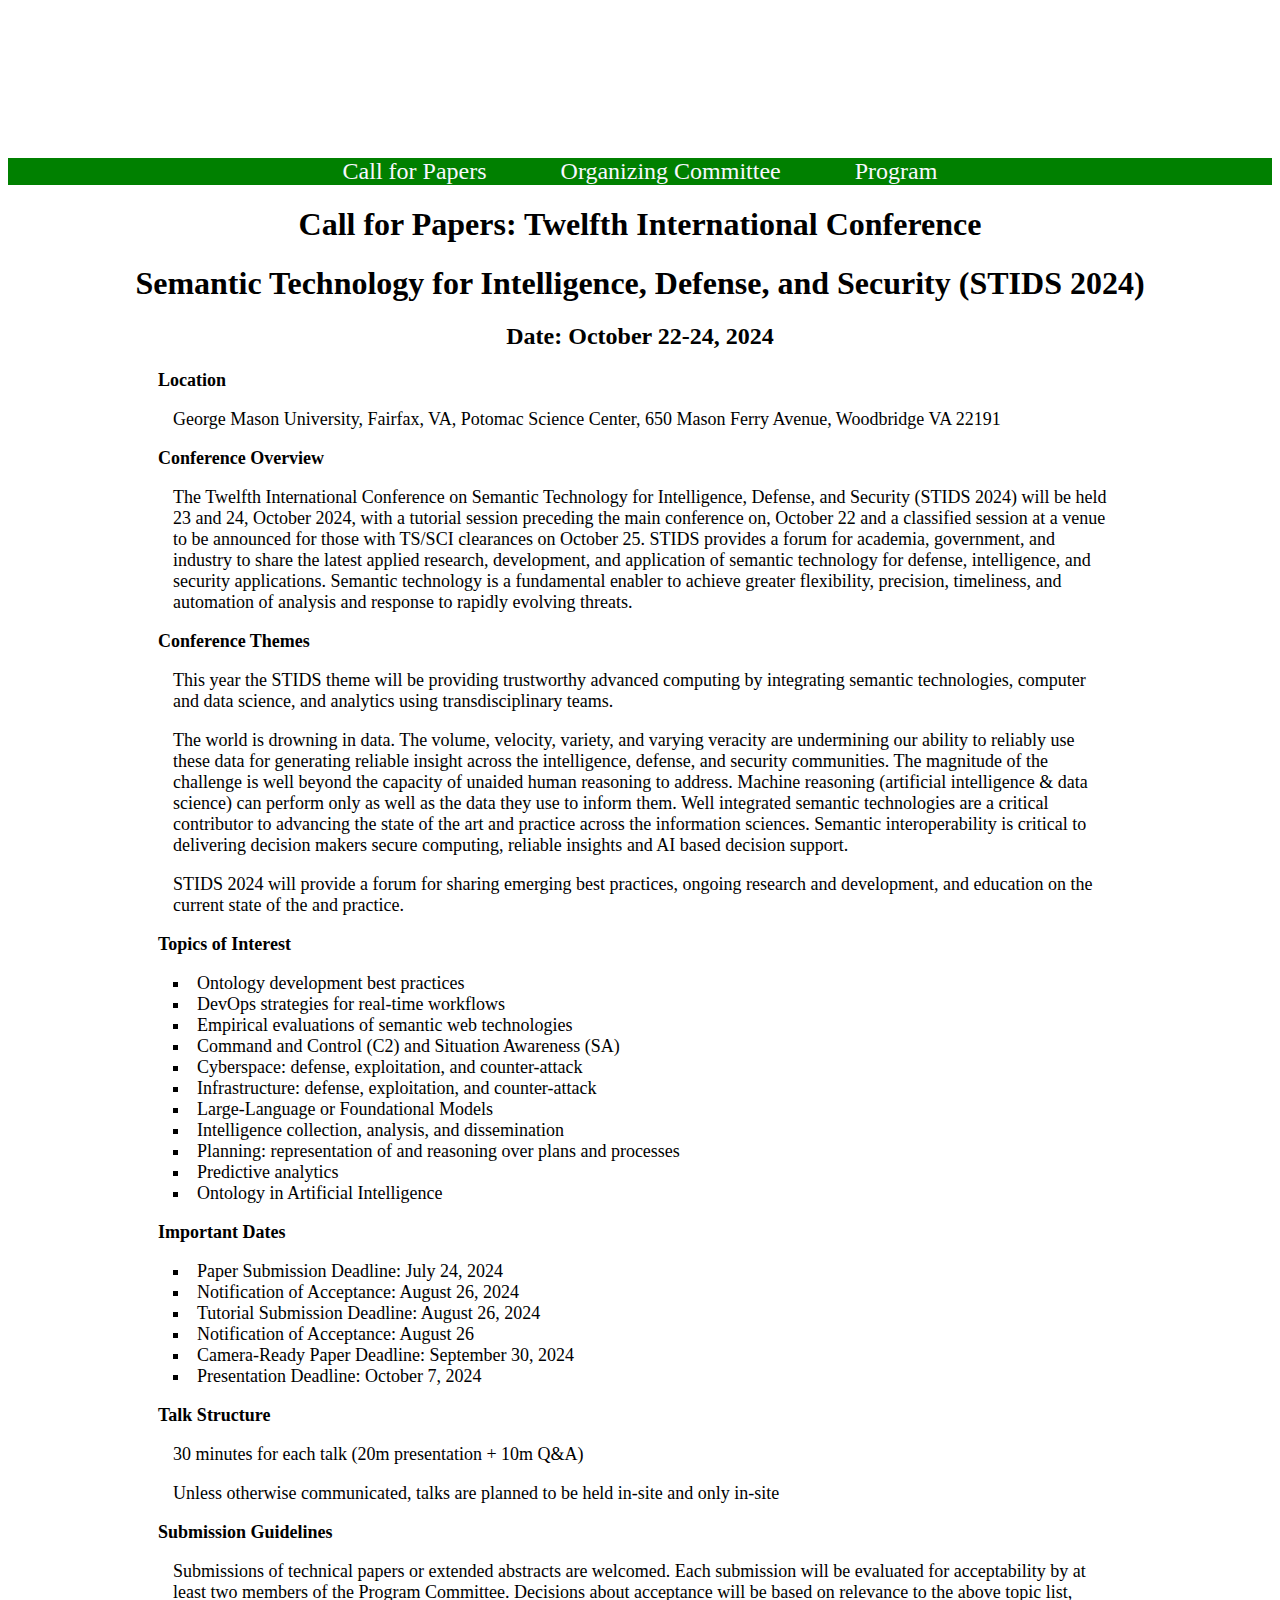
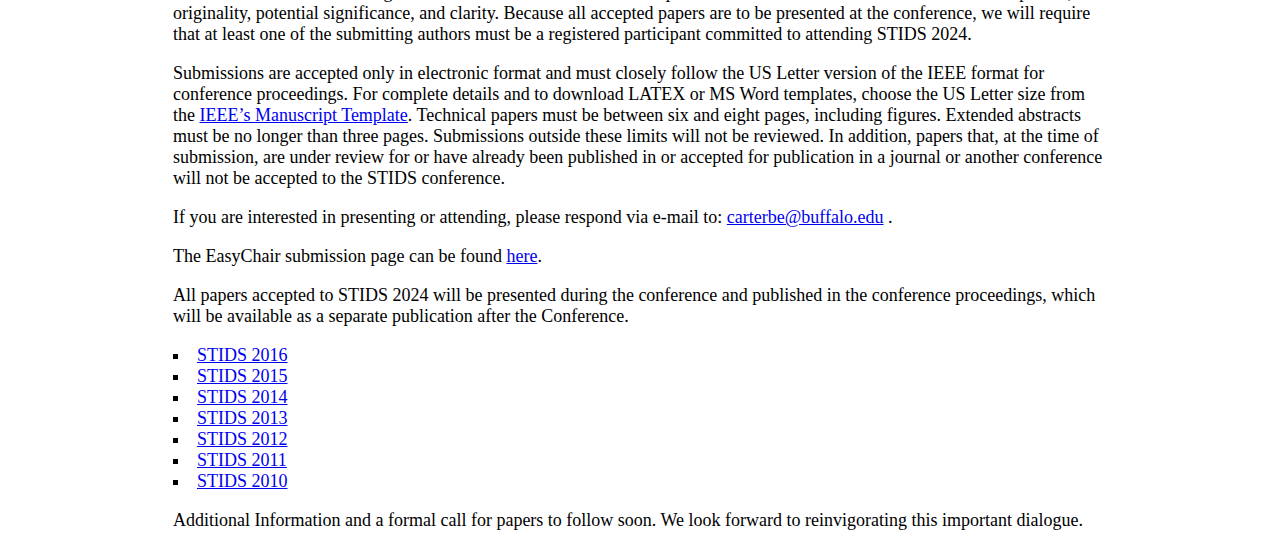
==== commit e9e67e08: "Update index.html" ====
--- a/index.html
+++ b/index.html
@@ -1,75 +1,88 @@
- <!DOCTYPE html>
+<!DOCTYPE html>
 <html>
 <head>
     <title>Twelfth International Conference Semantic Technology for Intelligence, Defense, and Security (STIDS 2024)</title>
     <link rel="stylesheet" href="css.css" />
 </head>
 <body>
-    <div class="sidebar" id="sidebar-index">
-        <a href="#call-for-papers">Call for Papers</a>
-        <a href="#location">Location</a>
-        <a href="#conference-overview">Conference Overview</a>
-        <a href="#topics-of-interest">Topics of Interest</a>
-        <a href="#important-dates">Important Dates</a>
-        <a href="#talk-structure">Talk Structure</a>
-        <a href="#submission-guidelines">Submission Guidelines</a>
-    </div>
     <div class="image-container"></div> 
     <div class="navbar">
         <a href="index.html">Call for Papers</a>
         <a href="organization.html">Organizing Committee</a>
         <a href="program.html">Program</a>
     </div>
-    <div class="call-for-papers" id="call-for-papers">
-        <h1>Call for Papers: Twelfth International Conference</h1>
-        <h1>Semantic Technology for Intelligence, Defense, and Security (STIDS 2024)</h1>
-        <h2>Date: October 22-24, 2024</h2>
-    </div>
-    <div class="location" id="location">
-        <h3>Location</h3>
-        <p>George Mason University, Fairfax, VA, Potomac Science Center, 650 Mason Ferry Avenue, Woodbridge VA 22191</p>
-    </div>
-    <div class="work-shop-overview" id="conference-overview">
-        <h3>Conference Overview</h3>
-        <p>The Twelfth International Conference on Semantic Technology for Intelligence, Defense, and Security (STIDS 2024) will be held 23 and 24, October 2024, with a tutorial session preceding the main conference on, October 22 and a classified session at a venue to be announced for those with TS/SCI clearances on October 25. STIDS provides a forum for academia, government, and industry to share the latest applied research, development, and application of semantic technology for defense, intelligence, and security applications. Semantic technology is a fundamental enabler to achieve greater flexibility, precision, timeliness, and automation of analysis and response to rapidly evolving threats.</p>
-    </div>
-    <div class="topics-interest" id="topics-of-interest">
-        <h3>Topics of Interest</h3>
-        <ul>
-            <li>Ontology development best practices</li>
-            <li>DevOps strategies for real-time workflows</li>
-            <li>Empirical evaluations of semantic web technologies</li>
-            <li>Command and Control (C2) and Situation Awareness (SA)</li>
-            <li>Cyberspace: defense, exploitation, and counter-attack</li>
-            <li>Infrastructure: defense, exploitation, and counter-attack</li>
-            <li>Large-Language or Foundational Models</li>
-            <li>Intelligence collection, analysis, and dissemination</li>
-            <li>Planning: representation of and reasoning over plans and processes</li>
-            <li>Predictive analytics</li>
-            <li>Ontology in Artificial Intelligence</li>
-        </ul>
-    </div>
-    <div class="important-dates" id="important-dates">
-        <h3>Important Dates</h3>
-        <ul>
-            <li>Paper Submission Deadline: July 24, 2024</li>
-            <li>Notification of Acceptance: August 26, 2024</li>
-            <li>Tutorial Submission Deadline: August 26, 2024</li>
-            <li>Notification of Acceptance: August 26, 2024</li>
-            <li>Camera-Ready Paper Deadline: September 30, 2024</li>
-            <li>Presentation Deadline: October 7, 2024</li>
-        </ul>
-    </div>
-    <div class="talk-structure" id="talk-structure">
-        <h3>Talk Structure</h3>
-        <p>30 minutes for each talk (20m presentation + 10m Q&A)</p>
-        <p>Unless otherwise communicated, talks are planned to be held in-site and only in-site</p>
-    </div>
-    <div class="submission-guidelines" id="submission-guidelines">
-        <h3>Submission Guidelines</h3>
-        <p>Submissions of technical papers or extended abstracts are welcomed. Each submission will be evaluated for acceptability by at least two members of the Program Committee. Decisions about acceptance will be based on relevance to the above topic list, originality, potential significance, and clarity. Because all accepted papers are to be presented at the conference, we will require that at least one of the submitting authors must be a registered participant committed to attending STIDS 2024.</p>
-        <p>Submissions are accepted only in electronic format and must closely follow the US Letter version of the IEEE format for conference proceedings. For complete details and to download LATEX or MS Word templates, choose the US Letter size from the <a href="https://www.ieee.org/conferences/publishing/templates.html">IEEE’s Manuscript Template</a>. Technical papers must be between six and eight pages, including figures. Extended abstracts must be no longer than three pages. Submissions outside these limits will not be reviewed. In addition, papers that, at the time of submission, are under review for or have already been published in or accepted for publication in a journal or another conference will not be accepted to the STIDS conference.</p>
-    </div>
+<div class="call-for-papers">
+<h1>Call for Papers: Twelfth International Conference</h1>
+<h1>Semantic Technology for Intelligence, Defense, and Security (STIDS 2024)</h1>
+<h2>Date: October 22-24, 2024</h2>
+</div>
+<div class="location">
+<h3>Location</h3>
+    <p>George Mason University, Fairfax, VA, Potomac Science Center, 650 Mason Ferry Avenue, Woodbridge VA 22191</p>
+</div>
+<div class="work-shop-overview">
+    <h3>Conference Overview</h3>
+    <p>The Twelfth International Conference on Semantic Technology for Intelligence, Defense, and Security (STIDS 2024) will be held 23 and 24, October 2024, with a tutorial session preceding the main conference on, October 22 and a classified session at a venue to be announced for those with TS/SCI clearances on October 25. STIDS provides a forum for academia, government, and industry to share the latest applied research, development, and application of semantic technology for defense, intelligence, and security applications. Semantic technology is a fundamental enabler to achieve greater flexibility, precision, timeliness, and automation of analysis and response to rapidly evolving threats.</p>
+    <h3>Conference Themes</h3>
+    <p>This year the STIDS theme will be providing trustworthy advanced computing by
+integrating semantic technologies, computer and data science, and analytics using
+transdisciplinary teams.</p>
+<p>The world is drowning in data. The volume, velocity, variety, and varying veracity are undermining our ability to reliably use these data for generating reliable insight across the intelligence, defense, and security communities. The magnitude of the challenge is well beyond the capacity of unaided human reasoning to address. Machine reasoning (artificial intelligence & data science) can perform only as well as the data they use to inform them. Well integrated semantic technologies are a critical contributor to advancing the state of the art and practice across the information sciences. Semantic interoperability is critical to delivering decision makers secure computing, reliable insights and AI based decision support.</p>
+<p>STIDS 2024 will provide a forum for sharing emerging best practices, ongoing research and development, and education on the current state of the and practice.</p>
+</div>
+<div class="topics-interest"> 
+    <h3>Topics of Interest</h3>
+    <ul>
+        <li>Ontology development best practices</li>
+        <li>DevOps strategies for real-time workflows</li>
+        <li>Empirical evaluations of semantic web technologies</li>
+        <li>Command and Control (C2) and Situation Awareness (SA)</li>
+        <li>Cyberspace: defense, exploitation, and counter-attack</li>
+        <li>Infrastructure: defense, exploitation, and counter-attack</li>
+        <li>Large-Language or Foundational Models</li>
+        <li>Intelligence collection, analysis, and dissemination</li>
+        <li>Planning: representation of and reasoning over plans and processes</li>
+        <li>Predictive analytics</li>
+        <li>Ontology in Artificial Intelligence</li>
+    </ul>
+</div>
+<div class="important-dates">
+    <h3>Important Dates</h3>
+    <ul>
+        <li>Paper Submission Deadline: July 24, 2024</li>
+        <li>Notification of Acceptance: August 26, 2024</li>
+        <li>Tutorial Submission Deadline: August 26, 2024</li>
+        <li>Notification of Acceptance: August 26</li>
+        <li>Camera-Ready Paper Deadline: September 30, 2024</li>
+        <li>Presentation Deadline: October 7, 2024</li>
+    </ul>
+</div>
+<div class="talk-structure">
+    <h3>Talk Structure</h3>
+    <p>30 minutes for each talk (20m presentation + 10m Q&A)</p>
+    <p>Unless otherwise communicated, talks are planned to be held in-site and only in-site</p>
+</div>
+<div class="submission-guidelines">
+    <h3>Submission Guidelines</h3>
+    <p>Submissions of technical papers or extended abstracts are welcomed. Each submission will be evaluated for acceptability by at least two members of the Program Committee. Decisions about acceptance will be based on relevance to the above topic list, originality, potential significance, and clarity. Because all accepted papers are to be presented at the conference, we will require that at least one of the submitting authors must be a registered participant committed to attending STIDS 2024.</p>
+
+<p>Submissions are accepted only in electronic format and must closely follow the US Letter version of the IEEE format for conference proceedings. For complete details and to download LATEX or MS Word templates, choose the US Letter size from the <a href="https://www.ieee.org/conferences/publishing/templates.html">IEEE’s Manuscript Template</a>. Technical papers must be between six and eight pages, including figures. Extended abstracts must be no longer than three pages. Submissions outside these limits will not be reviewed. In addition, papers that, at the time of submission, are under review for or have already been published in or accepted for publication in a journal or another conference will not be accepted to the STIDS conference.</p>
+
+<p>If you are interested in presenting or attending, please respond via e-mail to: <a href="mailto:carterbe@buffalo.edu">carterbe@buffalo.edu</a>
+.</p>
+    <p>The EasyChair submission page can be found <a href="https://easychair.org/cfp/content.cgi?a=32344190">here</a>.</p>
+    <p>All papers accepted to STIDS 2024 will be presented during the conference and published in the conference proceedings, which will be available as a separate publication after the Conference.</p>
+    <ul>
+        <li> <a href="https://stids.c4i.gmu.edu/">STIDS 2016</a></li>
+        <li> <a href="https://stids.c4i.gmu.edu/STIDS2015/index2015.php">STIDS 2015</a></li>
+        <li> <a href="https://stids.c4i.gmu.edu/STIDS2014/index2014.php">STIDS 2014</a></li>
+        <li> <a href="https://stids.c4i.gmu.edu/STIDS2013/index2013.php">STIDS 2013</a></li>
+        <li> <a href="https://stids.c4i.gmu.edu/STIDS2012/index2012.php">STIDS 2012</a></li>
+        <li> <a href="https://stids.c4i.gmu.edu/STIDS2011/index2011.php">STIDS 2011</a></li>
+        <li> <a href="https://stids.c4i.gmu.edu/STIDS2010/index2010.php">STIDS 2010</a></li>
+    </ul>
+    </p>
+</div>
     <p>Additional Information and a formal call for papers to follow soon. We look forward to reinvigorating this important dialogue.</p>
 </body>
 </html>
--- a/css.css
+++ b/css.css
@@ -4,7 +4,7 @@
 }
 .header {
     text-align: center;
-    padding: 10px;
+    padding: 10px ;
     margin: 10px;
     z-index: 99;
     position: sticky;
@@ -14,17 +14,17 @@
     width: 100%;
     height: 150px;
     background: url('https://github.com/CarterBeauBenson/STIDS/blob/main/image/header.png?raw=true') no-repeat center center;
-    background-size: contain;
+    background-size: contain; /* Updated this line */
     position: relative; 
     z-index: 1; 
 }
 .organizer img {
-    width: 200px;
-    height: 200px;
-    border-radius: 50%;
-    display: block;
-    margin-left: auto;
-    margin-right: auto;
+        width: 200px;
+        height: 200px;
+        border-radius: 50%;
+        display: block;
+        margin-left: auto;
+        margin-right: auto;
 }
 .main-content {
     position: relative;
@@ -38,6 +38,7 @@
 .navbar a {
     margin: 0 15px;
     padding: 20px;
+    
     text-decoration: none;
     color: #F8F8FF;
     font-size: 24px; 
@@ -47,7 +48,7 @@
     padding: 0 165px;
 }
 li {
-    padding: 0px;
+    padding: 0px ;
 }
 h1, h2 {
     text-align: center; 
@@ -58,38 +59,9 @@
 }
 ul {
     list-style-type: square; 
-    list-style-position: inside;
+    list-style-position: inside ;
 }
 
-/* Sidebar styles */
-.sidebar {
-    position: fixed;
-    top: 20%; /* Adjust based on header height and desired position */
-    left: 0;
-    width: 200px; /* Adjust width as needed */
-    background-color: #f8f8ff;
-    padding: 10px;
-    z-index: 100; /* Ensure it's above other content */
-}
-
-.sidebar a {
-    display: block;
-    margin-bottom: 10px; /* Space out links */
-    color: #000; /* Text color */
-    text-decoration: none; /* Remove underline */
-}
-
-/* Example specific styles for index page sidebar */
-#sidebar-index {
-    background-color: #f8f8ff; /* Same as shared style, but could be different */
-    /* Other specific styles for index sidebar */
-}
-
-/* Example specific styles for program page sidebar */
-#sidebar-program {
-    background-color: #e0e0e0; /* Different color for differentiation */
-    /* Other specific styles for program sidebar */
-}
 
 /* Smooth scrolling */
 html {
